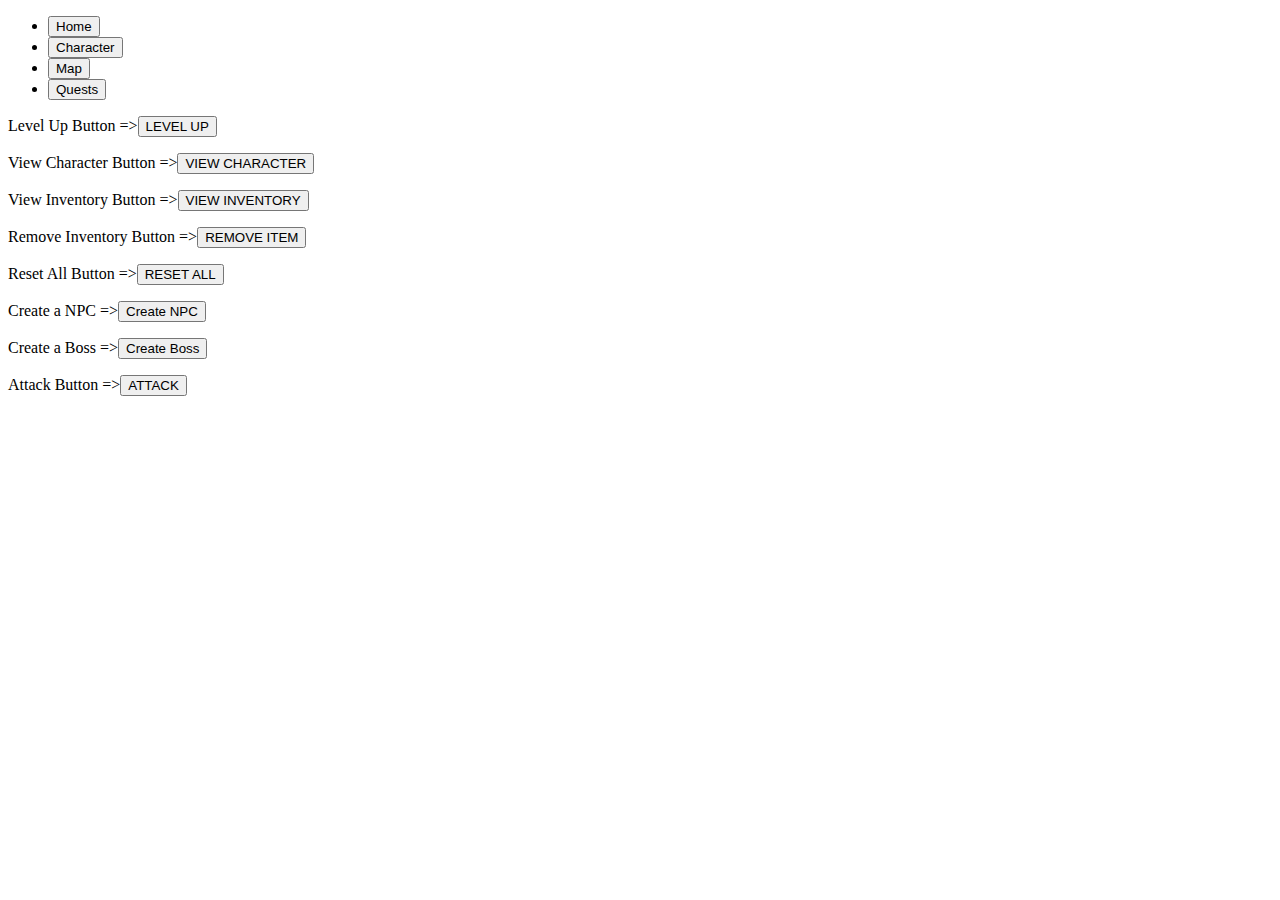
==== index.html @ b86c9916 "Attack Test" ====
<!DOCTYPE html>
<html lang="en">
<head>
    <meta charset="UTF-8">
    <meta name="viewport" content="width=device-width, initial-scale=1.0">
    <link rel="shortcut icon" href="#">
    <title>Daily Quester</title>
    <script src="https://ajax.googleapis.com/ajax/libs/jquery/3.7.1/jquery.min.js"></script>
    <script src="userManager.js"></script>
    <script src="questManager.js"></script>
    <script src="npcManager.js"></script>
    <script src="app.js"></script>
    <link rel="stylesheet" href="styles.css">
    <link href="https://cdn.jsdelivr.net/npm/bootstrap@5.3.2/dist/css/bootstrap.min.css" rel="stylesheet" integrity="sha384-T3c6CoIi6uLrA9TneNEoa7RxnatzjcDSCmG1MXxSR1GAsXEV/Dwwykc2MPK8M2HN" crossorigin="anonymous">
    <script src="https://cdn.jsdelivr.net/npm/bootstrap@5.3.2/dist/js/bootstrap.bundle.min.js" integrity="sha384-C6RzsynM9kWDrMNeT87bh95OGNyZPhcTNXj1NW7RuBCsyN/o0jlpcV8Qyq46cDfL" crossorigin="anonymous"></script>
</head>
<body>

    <nav>
    <ul class="nav nav-pills nav-fill gap-2 p-1 small bg-warning rounded-5 shadow-sm" id="pillNav2" role="tablist" style="--bs-nav-link-color: var(--bs-white); --bs-nav-pills-link-active-color: var(--bs-primary); --bs-nav-pills-link-active-bg: var(--bs-white);">
        <li class="nav-item" role="presentation">
          <button class="nav-link active rounded-5" id="home-tab2" data-bs-toggle="tab" onclick="window.location.href='index.html'" type="button" role="tab" aria-selected="true">Home</button>
        </li>
        <li class="nav-item" role="presentation">
          <button class="nav-link rounded-5" id="profile-tab2" onclick="window.location.href='character.html'" data-bs-toggle="tab" type="button" role="tab" aria-selected="false">Character</button>
        </li>
        <li class="nav-item" role="presentation">
          <button class="nav-link rounded-5" id="contact-tab2" onclick="window.location.href='map.html'" data-bs-toggle="tab" type="button" role="tab" aria-selected="false">Map</button>
        </li>
        <li class="nav-item" role="presentation">
          <button class="nav-link rounded-5" id="contact-tab2" onclick="window.location.href='quest_builder.html'" data-bs-toggle="tab" type="button" role="tab" aria-selected="false">Quests</button>
        </li>
      </ul>
    </nav>

    <p>Level Up Button =><button class="btn btn-outline-primary" id="level_up">LEVEL UP</button></p>
    <p>View Character Button =><button class="btn btn-outline-primary" id="view_character">VIEW CHARACTER</button></p>
    <p>View Inventory Button =><button class="btn btn-outline-primary" id="view_inventory">VIEW INVENTORY</button></p>
    <p>Remove Inventory Button =><button class="btn btn-outline-primary" id="remove_inventory">REMOVE ITEM</button></p>
    <p>Reset All Button =><button class="btn btn-outline-primary" id="reset_all">RESET ALL</button></p>
    <div id="inventory"></div>

    <p>Create a NPC =><button class="btn btn-outline-primary" id="createNPC">Create NPC</button></p>
    <p>Create a Boss =><button class="btn btn-outline-primary" id="createBoss">Create Boss</button></p>

    <p>Attack Button =><button class="btn btn-outline-primary" id="attack">ATTACK</button></p>

</body>
</html>
---- styles.css ----
.card:hover {
    background-color: #f8f9fa; /* Change the background color on hover */
    border-color: #881a67; /* Change the border color on hover */
  }
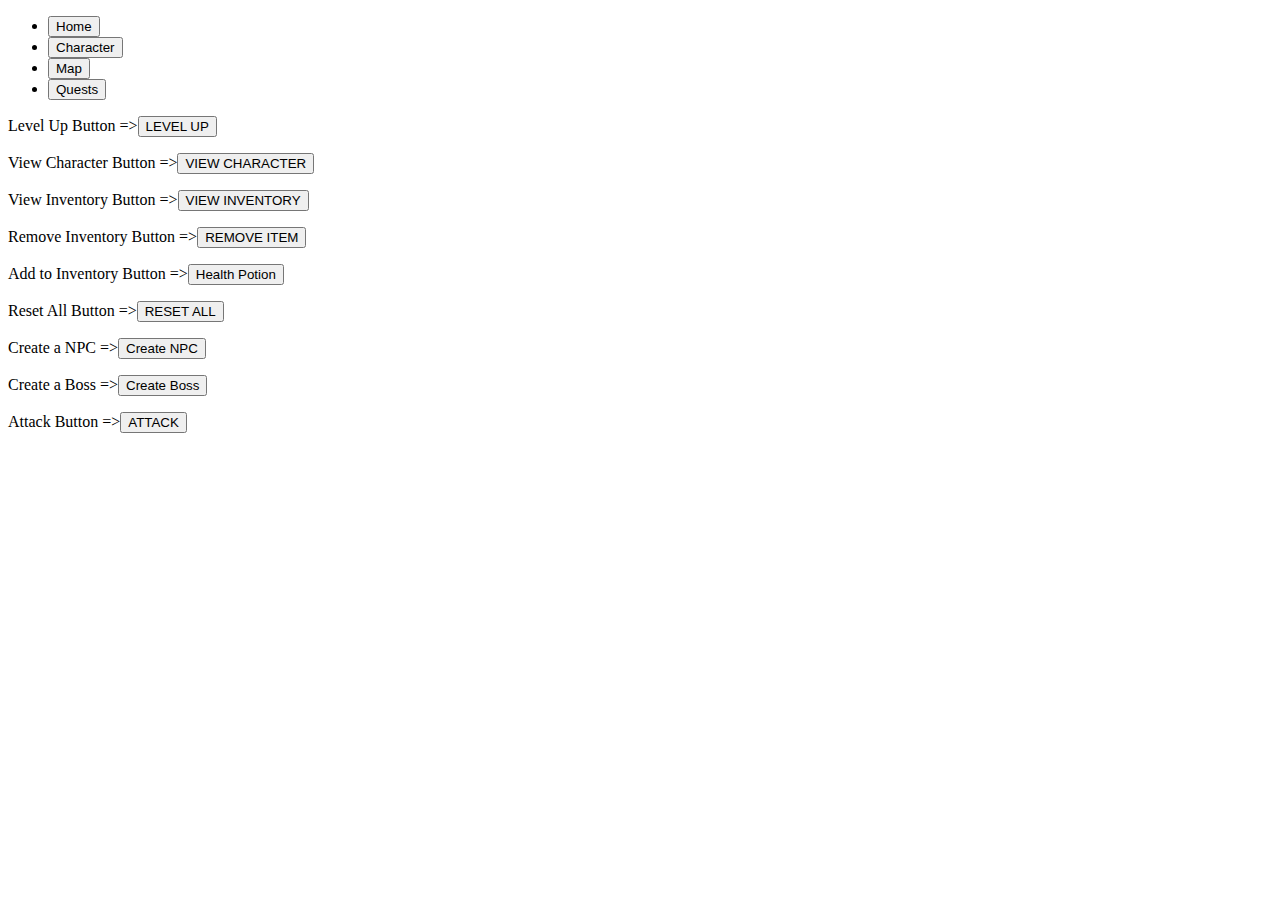
==== commit 3e622326: "Add Item / Updated Zone interface" ====
--- a/index.html
+++ b/index.html
@@ -37,8 +37,10 @@
     <p>View Character Button =><button class="btn btn-outline-primary" id="view_character">VIEW CHARACTER</button></p>
     <p>View Inventory Button =><button class="btn btn-outline-primary" id="view_inventory">VIEW INVENTORY</button></p>
     <p>Remove Inventory Button =><button class="btn btn-outline-primary" id="remove_inventory">REMOVE ITEM</button></p>
+    <p>Add to Inventory Button =><button class="btn btn-outline-primary" id="add_inventory">Health Potion</button></p>
     <p>Reset All Button =><button class="btn btn-outline-primary" id="reset_all">RESET ALL</button></p>
     <div id="inventory"></div>
+    <div id="character"></div>
 
     <p>Create a NPC =><button class="btn btn-outline-primary" id="createNPC">Create NPC</button></p>
     <p>Create a Boss =><button class="btn btn-outline-primary" id="createBoss">Create Boss</button></p>
--- a/styles.css
+++ b/styles.css
@@ -3,4 +3,6 @@
 .card:hover {
     background-color: #f8f9fa; /* Change the background color on hover */
     border-color: #881a67; /* Change the border color on hover */
-  }+  }
+
+
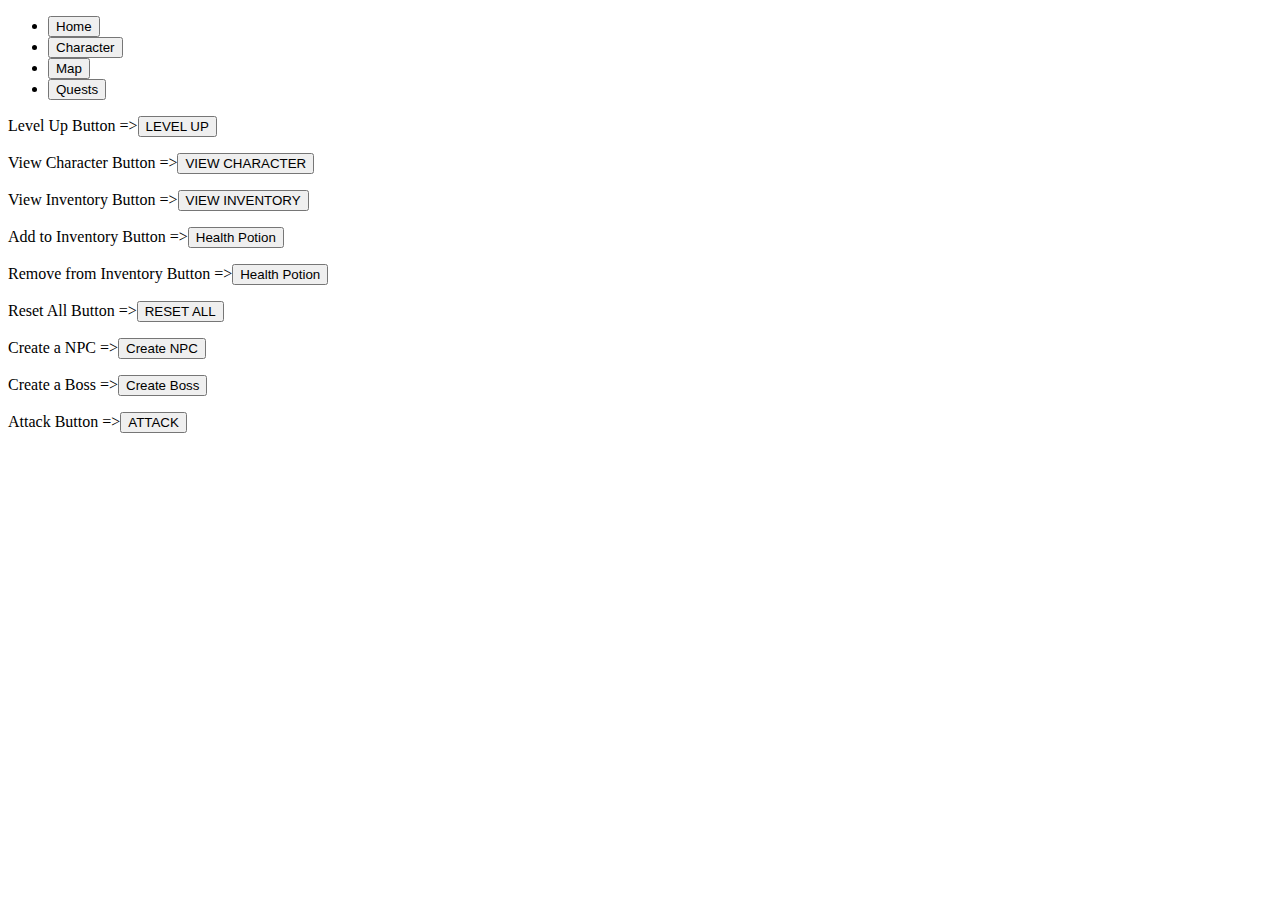
==== commit 66fe9ffc: "Remove Any Item" ====
--- a/index.html
+++ b/index.html
@@ -36,8 +36,8 @@
     <p>Level Up Button =><button class="btn btn-outline-primary" id="level_up">LEVEL UP</button></p>
     <p>View Character Button =><button class="btn btn-outline-primary" id="view_character">VIEW CHARACTER</button></p>
     <p>View Inventory Button =><button class="btn btn-outline-primary" id="view_inventory">VIEW INVENTORY</button></p>
-    <p>Remove Inventory Button =><button class="btn btn-outline-primary" id="remove_inventory">REMOVE ITEM</button></p>
     <p>Add to Inventory Button =><button class="btn btn-outline-primary" id="add_inventory">Health Potion</button></p>
+    <p>Remove from Inventory Button =><button class="btn btn-outline-primary" id="remove_inventory">Health Potion</button></p>
     <p>Reset All Button =><button class="btn btn-outline-primary" id="reset_all">RESET ALL</button></p>
     <div id="inventory"></div>
     <div id="character"></div>
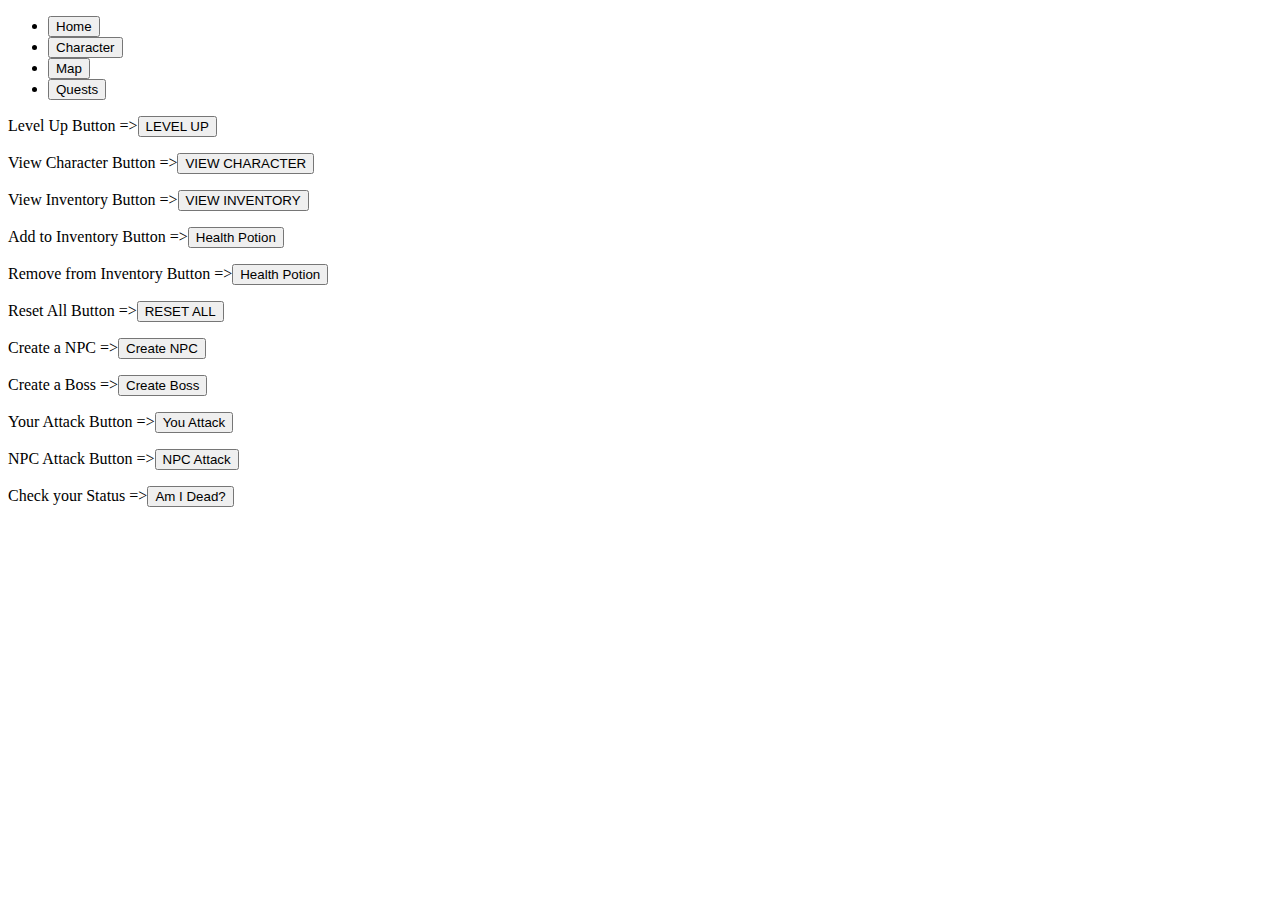
==== commit 3b316624: "Get NPC by Type + Health Check" ====
--- a/index.html
+++ b/index.html
@@ -45,7 +45,9 @@
     <p>Create a NPC =><button class="btn btn-outline-primary" id="createNPC">Create NPC</button></p>
     <p>Create a Boss =><button class="btn btn-outline-primary" id="createBoss">Create Boss</button></p>
 
-    <p>Attack Button =><button class="btn btn-outline-primary" id="attack">ATTACK</button></p>
+    <p>Your Attack Button =><button class="btn btn-outline-primary" id="characterAttack">You Attack</button></p>
+    <p>NPC Attack Button =><button class="btn btn-outline-primary" id="npcAttack">NPC Attack</button></p>
+    <p>Check your Status =><button class="btn btn-outline-primary" id="checkHealth">Am I Dead?</button></p>
 
 </body>
 </html>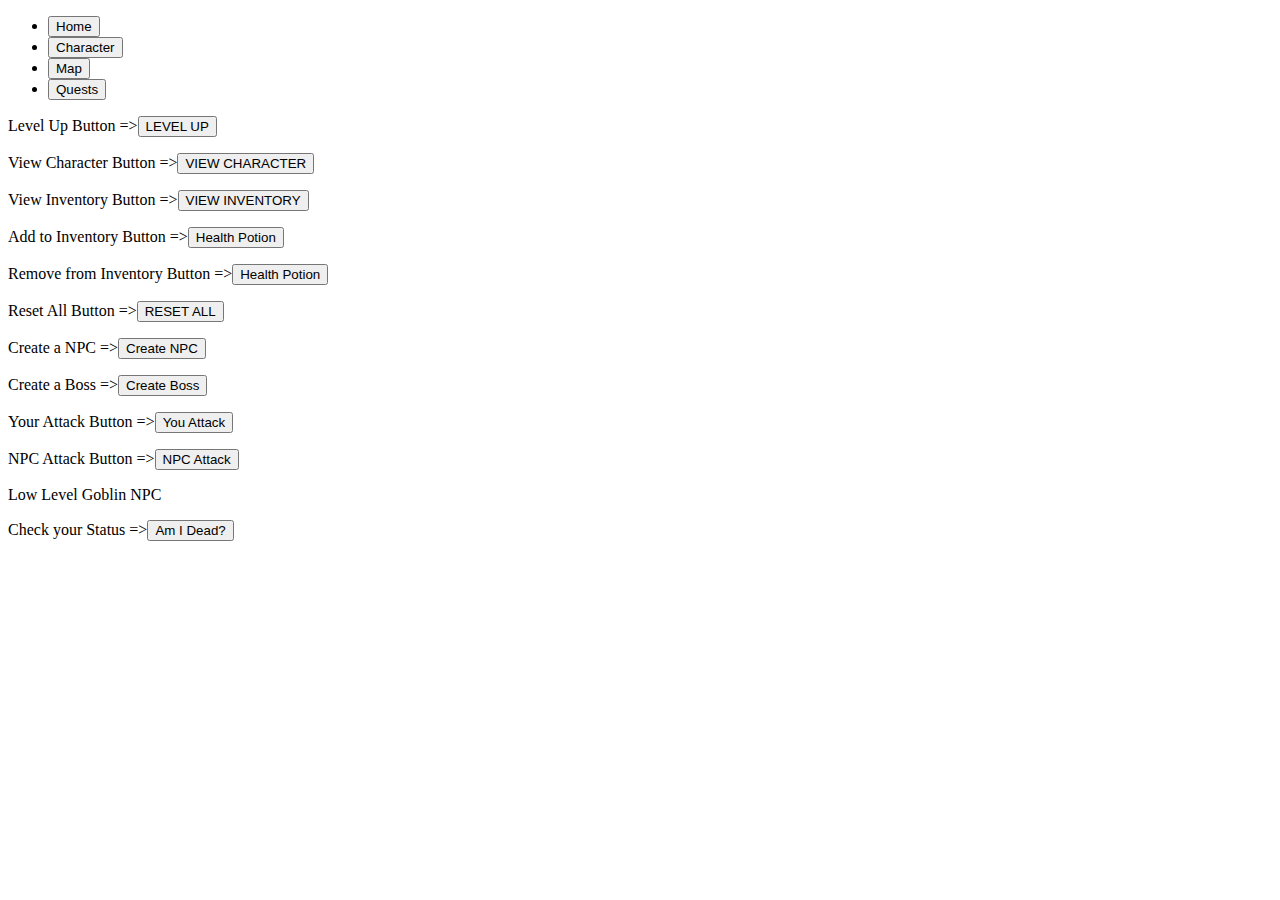
==== commit 39a01931: "Attack NPC that Spawns" ====
--- a/index.html
+++ b/index.html
@@ -45,8 +45,11 @@
     <p>Create a NPC =><button class="btn btn-outline-primary" id="createNPC">Create NPC</button></p>
     <p>Create a Boss =><button class="btn btn-outline-primary" id="createBoss">Create Boss</button></p>
 
-    <p>Your Attack Button =><button class="btn btn-outline-primary" id="characterAttack">You Attack</button></p>
+    <p>Your Attack Button =><button class="btn btn-outline-primary" id="userAttack">You Attack</button></p>
     <p>NPC Attack Button =><button class="btn btn-outline-primary" id="npcAttack">NPC Attack</button></p>
+
+    <p>Low Level Goblin NPC</p><div id="currentNPC"></div>
+    
     <p>Check your Status =><button class="btn btn-outline-primary" id="checkHealth">Am I Dead?</button></p>
 
 </body>
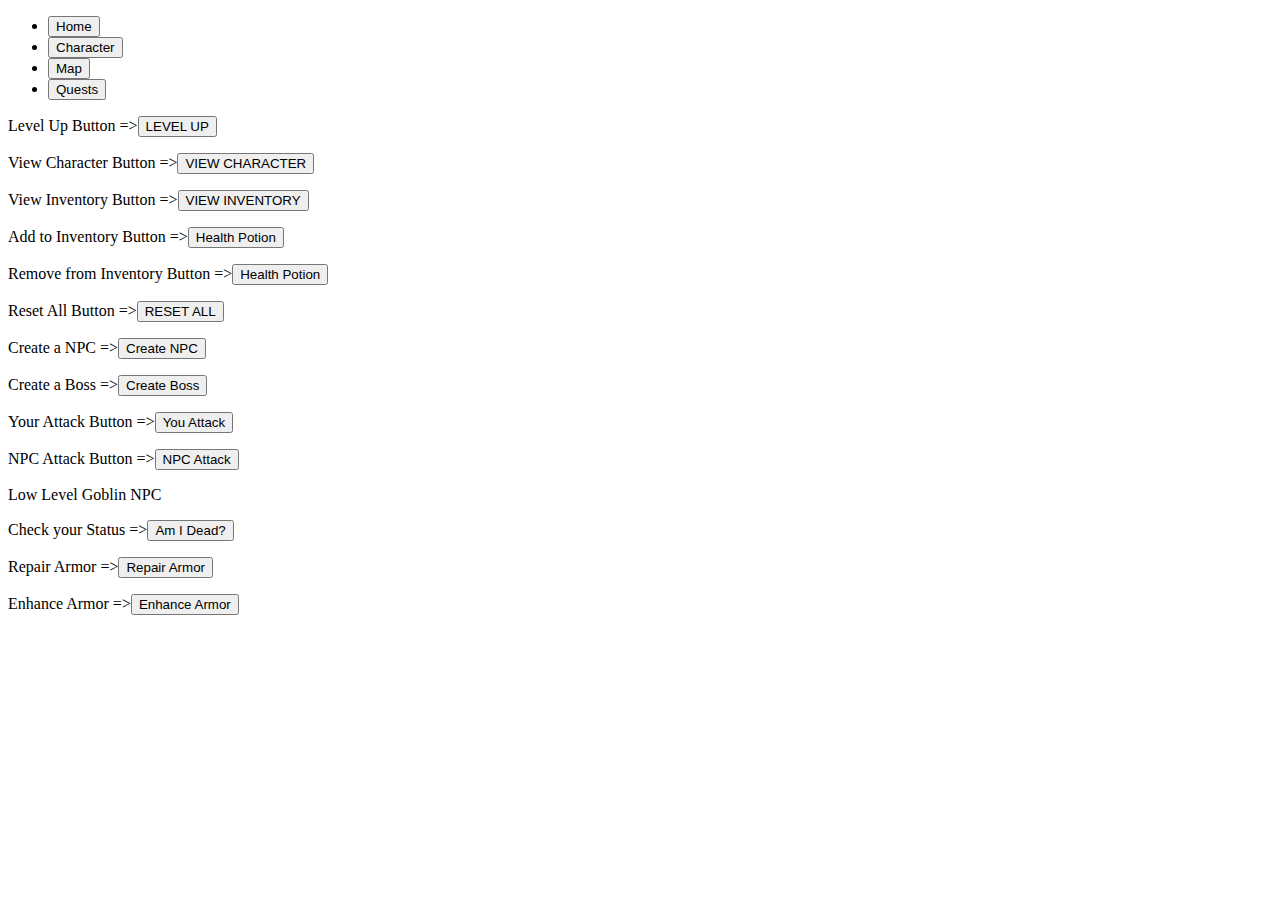
==== commit 5e4c8bf4: "Repair / Enhance Armor Buttons" ====
--- a/index.html
+++ b/index.html
@@ -51,6 +51,9 @@
     <p>Low Level Goblin NPC</p><div id="currentNPC"></div>
     
     <p>Check your Status =><button class="btn btn-outline-primary" id="checkHealth">Am I Dead?</button></p>
+    <p>Repair Armor =><button class="btn btn-outline-primary" id="repairArmor">Repair Armor</button></p>
+    <p>Enhance Armor =><button class="btn btn-outline-primary" id="enhanceArmor">Enhance Armor</button></p>
+    
 
 </body>
 </html>